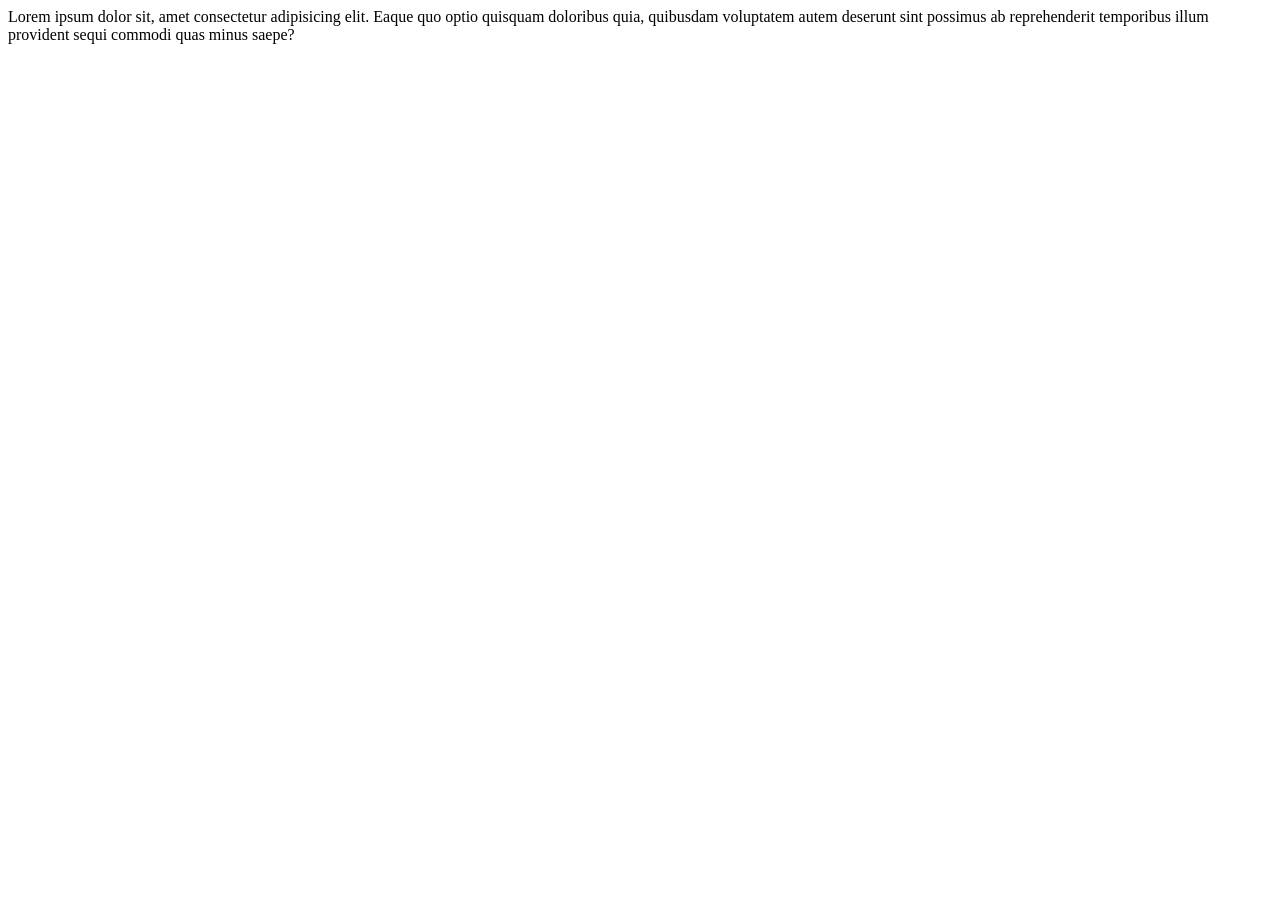
==== about/index.html @ 6a65a2ca "Add basic website pages" ====
<!DOCTYPE html>
<html lang="en">
<head>
    <meta charset="UTF-8">
    <meta name="viewport" content="width=device-width, initial-scale=1.0">
    <title>About Us</title><link rel="icon" type="image/x-icon" href="./photos/logos/logo_512px_brewbrown_transparent.webp">
    <script src="./javascript/head.js"></script>
    <link rel="stylesheet" href="./index.css">
</head>
<body>
    <div>Lorem ipsum dolor sit, amet consectetur adipisicing elit. Eaque quo optio quisquam doloribus quia, quibusdam voluptatem autem deserunt sint possimus ab reprehenderit temporibus illum provident sequi commodi quas minus saepe?</div>
</body>
</html>
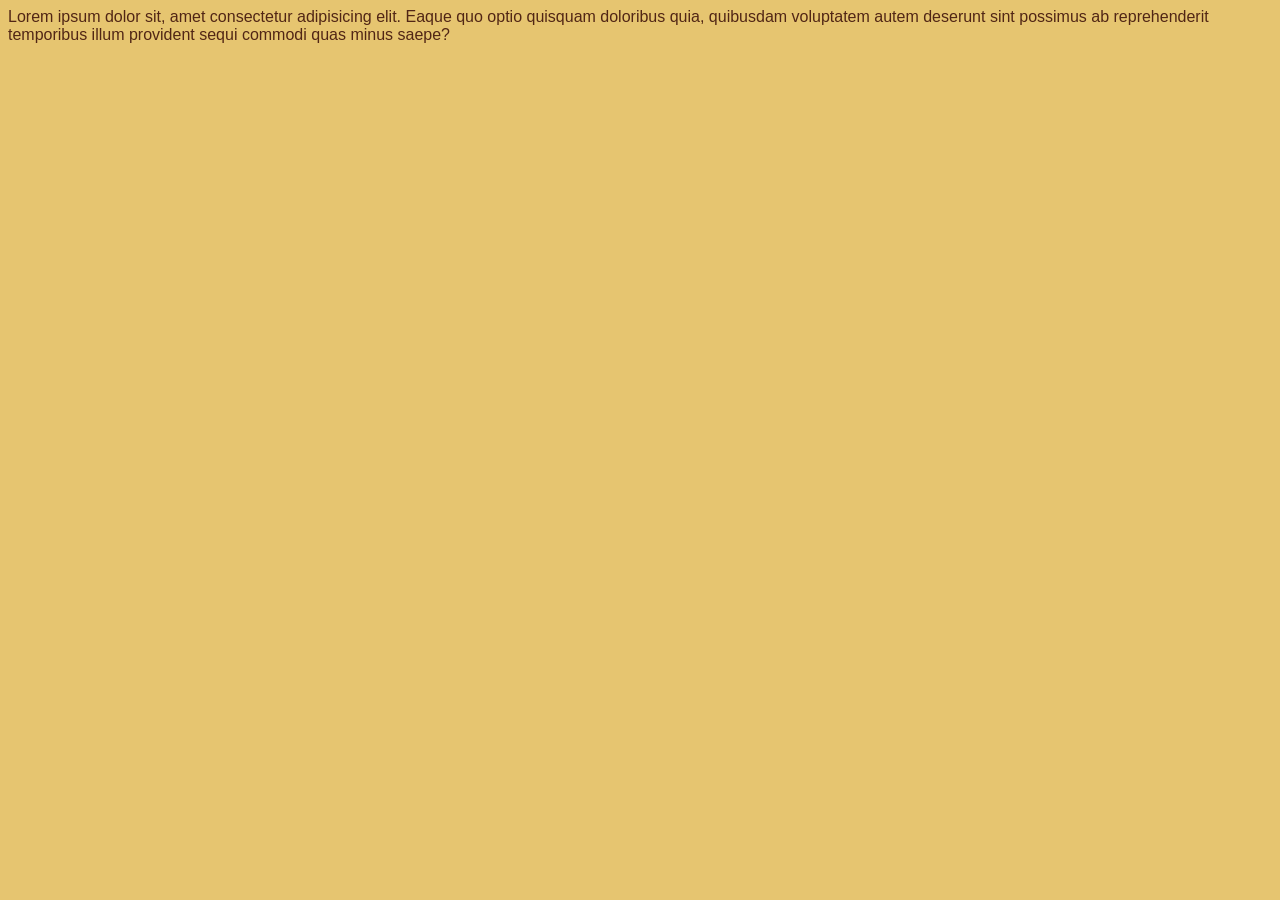
==== commit 910a8b18: "Add simple post" ====
--- a/about/index.html
+++ b/about/index.html
@@ -5,7 +5,7 @@
     <meta name="viewport" content="width=device-width, initial-scale=1.0">
     <title>About Us</title><link rel="icon" type="image/x-icon" href="./photos/logos/logo_512px_brewbrown_transparent.webp">
     <script src="./javascript/head.js"></script>
-    <link rel="stylesheet" href="./index.css">
+    <link rel="stylesheet" href="/index.css">
 </head>
 <body>
     <div>Lorem ipsum dolor sit, amet consectetur adipisicing elit. Eaque quo optio quisquam doloribus quia, quibusdam voluptatem autem deserunt sint possimus ab reprehenderit temporibus illum provident sequi commodi quas minus saepe?</div>
--- a/index.css
+++ b/index.css
@@ -0,0 +1,27 @@
+html {
+    padding: 0;
+    margin: 0;
+    border: 0;
+}
+
+body {
+    background-color: #e6c570;
+    color: #512615;
+    font-family: Tahoma, Geneva, Verdana, sans-serif;
+    justify-content: center;
+    align-items: center;
+    min-height: 95vh;
+}
+
+a {
+    text-decoration: none;
+    color: #512615;
+}
+
+nav {
+    display: flex;
+    list-style: none;
+    padding: 0px;
+    margin: 0em 5em 0em 5em;
+    justify-content: center;
+}
